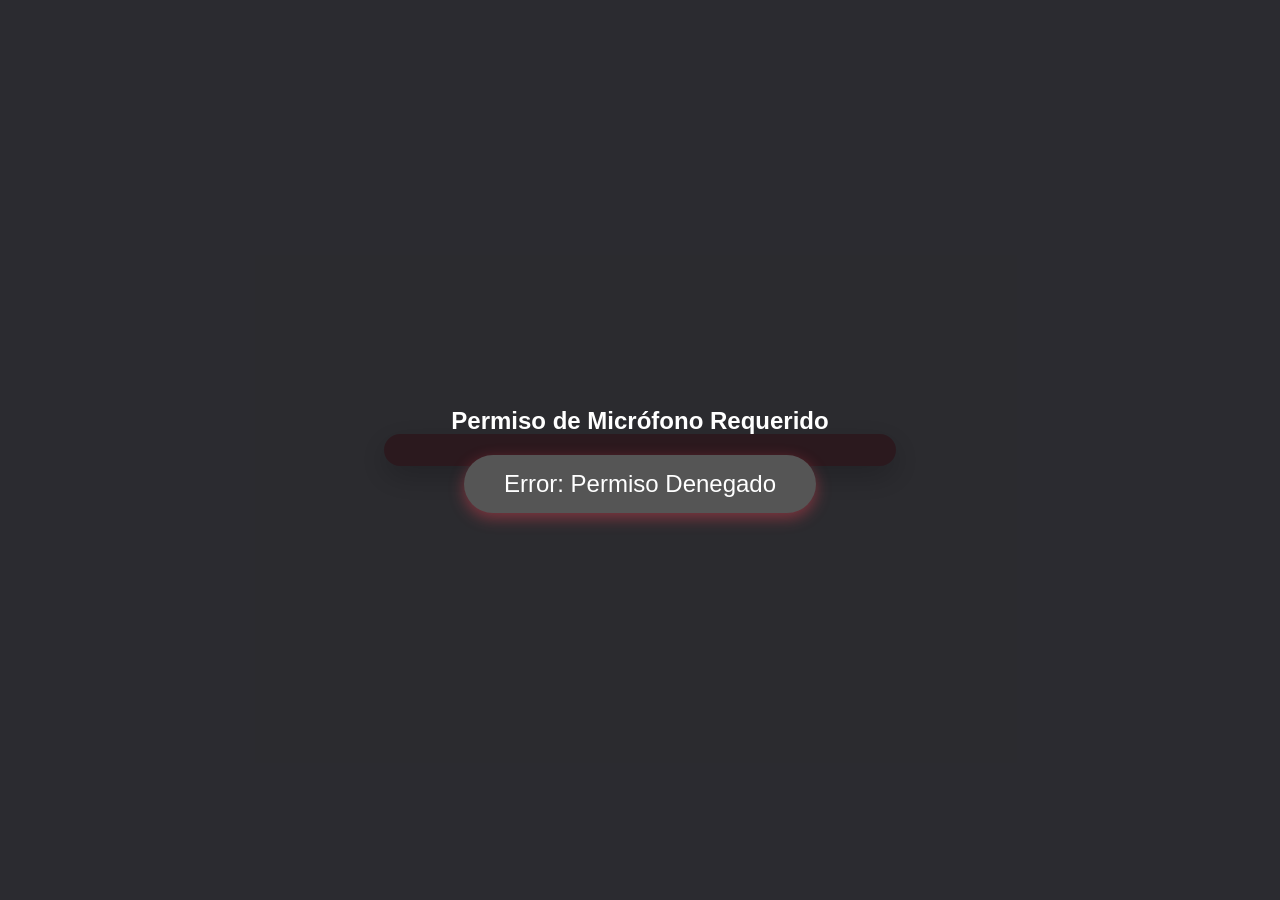
==== boca.html @ 1798888d "Working Boca" ====
<!DOCTYPE html>
<html lang="es">
<head>
    <meta charset="UTF-8">
    <meta name="viewport" content="width=device-width, initial-scale=1.0">
    <title>Boca Dinámica VTuber</title>
    <style>
        body {
            background-color: transparent; /* Ideal para OBS */
            margin: 0;
            padding: 0;
            display: flex;
            align-items: center;
            justify-content: center;
            height: 100vh;
            overflow: hidden;
            font-family: sans-serif;
        }

        .mouth-container {
            width: 100vw;
            height: 100vh;
            display: flex;
            align-items: center;
            justify-content: center;
        }

        svg {
            width: 90%;
            height: 90%;
            max-width: 800px;
            max-height: 800px;
            filter: drop-shadow(0px 10px 15px rgba(0, 0, 0, 0.4));
        }

        #start-overlay {
            position: absolute;
            top: 0;
            left: 0;
            width: 100vw;
            height: 100vh;
            background: rgba(20, 20, 25, 0.9);
            display: flex;
            flex-direction: column;
            align-items: center;
            justify-content: center;
            color: white;
            z-index: 100;
        }

        button.start-btn {
            padding: 15px 40px;
            font-size: 1.5rem;
            background: #ff4757;
            color: white;
            border: none;
            border-radius: 50px;
            cursor: pointer;
            box-shadow: 0 5px 15px rgba(255, 71, 87, 0.4);
            transition: transform 0.2s, background 0.2s;
        }

        button.start-btn:hover {
            transform: scale(1.05);
            background: #ff6b81;
        }
        
        .debug-text {
            position: absolute;
            bottom: 20px;
            left: 20px;
            color: rgba(255, 255, 255, 0.5);
            font-family: monospace;
            font-size: 14px;
            pointer-events: none;
            display: none;
        }

        .controls {
            position: absolute;
            top: 20px;
            left: 20px;
            z-index: 50;
            background: rgba(20, 20, 30, 0.7);
            padding: 10px 15px;
            border-radius: 8px;
            border: 1px solid rgba(255, 255, 255, 0.1);
            display: none;
        }
        
        .toggle-group {
            display: flex;
            align-items: center;
            gap: 10px;
            color: #ccc;
            font-size: 14px;
            cursor: pointer;
            user-select: none;
        }
        
        .toggle-group input {
            cursor: pointer;
        }
    </style>
</head>
<body>

    <div id="start-overlay">
        <h2 style="margin-bottom: 20px;">Permiso de Micrófono Requerido</h2>
        <button class="start-btn" id="startBtn">Iniciar Captura</button>
    </div>

    <div class="controls">
        <label class="toggle-group">
            <input type="checkbox" id="monitorAudioToggle"> Monitor de Audio (Con Latencia)
        </label>
    </div>

    <div class="mouth-container">
        <svg viewBox="0 0 100 100" id="mouth-svg">
            <!-- Labio exterior rojo -->
            <path id="mouth" fill="#1a1a1a" stroke="#ff4757" stroke-width="4" stroke-linejoin="round" d=""/>
        </svg>
    </div>
    
    <div class="debug-text" id="debug-info">Cargando...</div>

    <!-- Mocks for mel-core.js tracking UI variables -->
    <div id="vowelDetection" style="display:none;">--</div>
    <div id="vowelConfidence" style="display:none;">0%</div>

    <script type="module">
        import { config, loadConfig } from './config.js';
        import { analyzeFrame, currentVowel, currentConfidence } from './mel-core.js';

        // Puntos base
        const shapes = {
            neutral: [
                20, 50,                  // Izquierda (inicio)
                40, 50, 60, 50, 80, 50,  // Curva labio superior
                60, 50, 40, 50, 20, 50   // Curva labio inferior (vuelta)
            ],
            A: [
                25, 50,
                35, 15, 65, 15, 75, 50,
                65, 85, 35, 85, 25, 50
            ],
            E: [
                10, 50,
                30, 30, 70, 30, 90, 50,
                70, 70, 30, 70, 10, 50
            ],
            I: [
                5, 50,
                30, 40, 70, 40, 95, 50,
                70, 60, 30, 60, 5, 50
            ],
            O: [
                35, 50,
                35, 15, 65, 15, 65, 50,
                65, 85, 35, 85, 35, 50
            ],
            U: [
                40, 50,
                42, 35, 58, 35, 60, 50,
                58, 65, 42, 65, 40, 50
            ]
        };

        const pathEl = document.getElementById('mouth');
        const startOverlay = document.getElementById('start-overlay');
        const startBtn = document.getElementById('startBtn');
        const debugInfo = document.getElementById('debug-info');
        
        // Expose fake elements needed by mel-core.js to not crash
        window.vowelDetectionEl = document.getElementById('vowelDetection');
        window.vowelConfidenceEl = document.getElementById('vowelConfidence');

        let audioContext;
        let analyser;
        let dataArray;
        let frequencyData;
        let timeDataFloat;
        let isRecording = false;

        let monitorGainNode;
        let delayNode;

        // Visual State Variables
        let visualAperture = 0;
        let targetAperture = 0;
        let visualTargetVowel = 'A'; // Defaults to A shape when blending
        let currentVisualVowel = 'A';
        let vowelTransitionProgress = 1;

        // Smoothly interpolate arrays
        function interpolateArrays(arrNeutral, arrVowel, weight) {
            return arrNeutral.map((val, i) => val + (arrVowel[i] - val) * weight);
        }

        // Convert 14 points array to SVG Path Data
        function toPathD(pts) {
            return `M ${pts[0]},${pts[1]} C ${pts[2]},${pts[3]} ${pts[4]},${pts[5]} ${pts[6]},${pts[7]} C ${pts[8]},${pts[9]} ${pts[10]},${pts[11]} ${pts[12]},${pts[13]} Z`;
        }

        // --- RENDER LOOP ---
        function renderMouthFrame() {
            // LERPs (Suavizado de animación para no dar saltos bruscos)
            visualAperture += (targetAperture - visualAperture) * 0.2; // Velocidad de abrir la boca
            
            // Si hay cambio de vocal a vocal, interpolamos progresivamente
            if (vowelTransitionProgress < 1.0) {
                vowelTransitionProgress += 0.15; // Velocidad de morphing entre vocales (A->O)
                if (vowelTransitionProgress > 1.0) vowelTransitionProgress = 1.0;
            }

            // Calculo de Mezcla Base (Apertura)
            // Primero formamos la boca origen (ej: E) y la destino (ej: O) segun cuan abierta está
            const shapeFrom = interpolateArrays(shapes.neutral, shapes[currentVisualVowel] || shapes['A'], Math.min(visualAperture, 1.0));
            const shapeTo = interpolateArrays(shapes.neutral, shapes[visualTargetVowel] || shapes['A'], Math.min(visualAperture, 1.0));

            // Luego interpolamos entre "From" y "To" si estamos en medio de una transicion
            const finalPuntos = shapeFrom.map((val, i) => val + (shapeTo[i] - val) * vowelTransitionProgress);
            
            // Actualizamos D
            pathEl.setAttribute('d', toPathD(finalPuntos));
            
            if (visualAperture > 0.05) {
                const roundedConfidence = parseInt(window.vowelConfidenceEl.textContent) || 0;
                debugInfo.textContent = `Vocal: ${window.vowelDetectionEl.textContent} (${roundedConfidence}%) | Vol: ${targetAperture.toFixed(2)}`;
            } else {
                debugInfo.textContent = "Silencio (-)";
            }

            requestAnimationFrame(renderMouthFrame);
        }


        // --- AUDIO LOOP ---
        function animate() {
            if (!isRecording || !analyser) return;

            // Pedir datos (Igual que en app-main.js)
            analyser.getFloatFrequencyData(frequencyData);
            analyser.getFloatTimeDomainData(timeDataFloat);

            // Analizar (Esto internamente actualiza textContent de window.vowelDetectionEl)
            analyzeFrame(timeDataFloat, frequencyData, audioContext.sampleRate, analyser.fftSize);

            // Extraer la vocal pura reportada por el motor ('A', 'E', '--', etc)
            let detectedVowel = window.vowelDetectionEl.textContent;
            
            if (detectedVowel !== '--' && shapes[detectedVowel]) {
                if (visualTargetVowel !== detectedVowel) {
                    currentVisualVowel = visualTargetVowel;
                    visualTargetVowel = detectedVowel;
                    vowelTransitionProgress = 0.0;
                }
            }

            // Calcular volumen manual para la "Apertura"
            let sum = 0;
            for (let i = 0; i < timeDataFloat.length; i++) {
                sum += timeDataFloat[i] * timeDataFloat[i];
            }
            const rms = Math.sqrt(sum / timeDataFloat.length);
            const volumeDb = 20 * Math.log10(rms + 1e-10);

            // Mapeamos el volumen de -60dB a -10dB (Aprox)
            // Cuando dB sube, apertura llega a 1.0 (Boca Máxima)
            let rawAperture = (volumeDb + 60) / 40; 
            if (rawAperture < 0) rawAperture = 0;
            if (rawAperture > 1.2) rawAperture = 1.2;

            targetAperture = rawAperture;

            // Seguir leyendo audio
            requestAnimationFrame(animate);
        }

        async function startMicrophone() {
            try {
                await loadConfig();
                
                audioContext = new (window.AudioContext || window.webkitAudioContext)({
                    sampleRate: config.audio.sampleRate
                });

                // Get saved device from localStorage if any
                const savedDeviceId = localStorage.getItem('selectedAudioDeviceId');
                const audioConstraints = {
                    echoCancellation: true,
                    noiseSuppression: true,
                    autoGainControl: true,
                    sampleRate: config.audio.sampleRate
                };

                if (savedDeviceId && savedDeviceId !== 'default') {
                    audioConstraints.deviceId = { exact: savedDeviceId };
                }

                const stream = await navigator.mediaDevices.getUserMedia({ audio: audioConstraints });
                const source = audioContext.createMediaStreamSource(stream);

                const gainNode = audioContext.createGain();
                gainNode.gain.value = config.audio?.gain || 4.0;

                analyser = audioContext.createAnalyser();
                analyser.fftSize = config.audio.fftSize;
                analyser.smoothingTimeConstant = 0.8;

                source.connect(gainNode);
                gainNode.connect(analyser);

                // --- Monitor Audio Setup ---
                delayNode = audioContext.createDelay(2.0); // max 2 seconds delay
                // The detection window introduces latency, typically ~200ms
                const latencyMs = config.detection?.attackWindowMs || 200;
                delayNode.delayTime.value = latencyMs / 1000.0;
                
                monitorGainNode = audioContext.createGain();
                monitorGainNode.gain.value = document.getElementById('monitorAudioToggle').checked ? 1 : 0;
                
                // Route source -> delay -> monitorGain -> destination
                source.connect(delayNode);
                delayNode.connect(monitorGainNode);
                monitorGainNode.connect(audioContext.destination);

                document.getElementById('monitorAudioToggle').addEventListener('change', (e) => {
                    if (monitorGainNode) {
                        monitorGainNode.gain.value = e.target.checked ? 1 : 0;
                    }
                });

                dataArray = new Uint8Array(analyser.fftSize);
                frequencyData = new Float32Array(analyser.frequencyBinCount);
                timeDataFloat = new Float32Array(analyser.fftSize);

                if (audioContext.state === 'suspended') {
                    await audioContext.resume();
                }

                isRecording = true;
                startOverlay.style.display = 'none'; // Esconder capa
                
                // Empezar loops
                animate();

            } catch (error) {
                console.error("Mic Error:", error);
                startBtn.textContent = "Error: Permiso Denegado";
                startBtn.style.background = "#555";
            }
        }

        startBtn.addEventListener('click', startMicrophone);

        // Inicializamos frame render en neutral antes de grabar
        pathEl.setAttribute('d', toPathD(shapes.neutral));
        renderMouthFrame();

        // Check for debug mode in URL to show controls
        const urlParams = new URLSearchParams(window.location.search);
        if (urlParams.get('debug') === '1') {
            document.querySelector('.controls').style.display = 'block';
            document.querySelector('.debug-text').style.display = 'block';
        }

        // Autoplay attempt (podría fallar por política del navegador)
        setTimeout(() => { startMicrophone(); }, 500);

    </script>
</body>
</html>
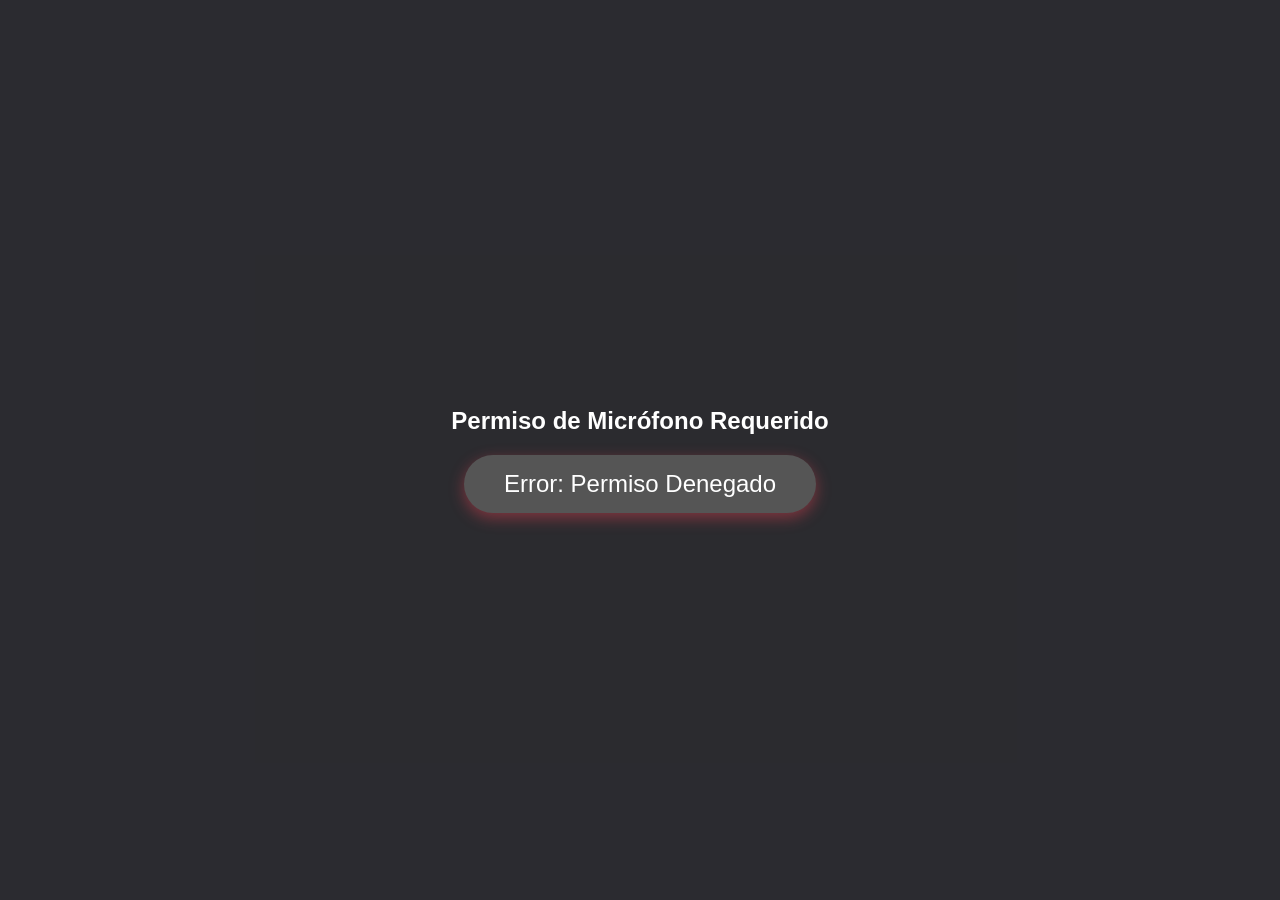
==== commit 3620d848: "Ajustes graficos deploy" ====
--- a/boca.html
+++ b/boca.html
@@ -31,6 +31,15 @@
             max-width: 800px;
             max-height: 800px;
             filter: drop-shadow(0px 10px 15px rgba(0, 0, 0, 0.4));
+            /* Fade OUT (Silencio) dura 1 segundo */
+            opacity: 0;
+            transition: opacity 1s ease-out;
+        }
+
+        svg.active-audio {
+            /* Fade IN (Hablando) dura 0.5 segundos */
+            opacity: 1;
+            transition: opacity 0.5s ease-in;
         }
 
         #start-overlay {
@@ -119,7 +128,7 @@
     <div class="mouth-container">
         <svg viewBox="0 0 100 100" id="mouth-svg">
             <!-- Labio exterior rojo -->
-            <path id="mouth" fill="#1a1a1a" stroke="#ff4757" stroke-width="4" stroke-linejoin="round" d=""/>
+            <path id="mouth" fill="#1a1a1a" stroke="#ff4757" stroke-width="2" stroke-linejoin="round" d=""/>
         </svg>
     </div>
     
@@ -203,14 +212,24 @@
             return `M ${pts[0]},${pts[1]} C ${pts[2]},${pts[3]} ${pts[4]},${pts[5]} ${pts[6]},${pts[7]} C ${pts[8]},${pts[9]} ${pts[10]},${pts[11]} ${pts[12]},${pts[13]} Z`;
         }
 
+        let lastTime = 0;
+
         // --- RENDER LOOP ---
-        function renderMouthFrame() {
+        function renderMouthFrame(timestamp) {
+            if (!timestamp) timestamp = performance.now();
+            let dt = (timestamp - lastTime) / (1000 / 60); // Delta scale based on 60fps (1.0 at 60Hz, 0.5 at 120Hz)
+            lastTime = timestamp;
+
+            // Cap dt to prevent massive jumps if tab is inactive
+            if (dt > 3.0) dt = 3.0;
+            if (dt <= 0) dt = 1.0;
+
             // LERPs (Suavizado de animación para no dar saltos bruscos)
-            visualAperture += (targetAperture - visualAperture) * 0.2; // Velocidad de abrir la boca
+            visualAperture += (targetAperture - visualAperture) * (0.2 * dt); // Velocidad de abrir la boca
             
             // Si hay cambio de vocal a vocal, interpolamos progresivamente
             if (vowelTransitionProgress < 1.0) {
-                vowelTransitionProgress += 0.15; // Velocidad de morphing entre vocales (A->O)
+                vowelTransitionProgress += (0.15 * dt); // Velocidad de morphing entre vocales (A->O)
                 if (vowelTransitionProgress > 1.0) vowelTransitionProgress = 1.0;
             }
 
@@ -225,10 +244,14 @@
             // Actualizamos D
             pathEl.setAttribute('d', toPathD(finalPuntos));
             
-            if (visualAperture > 0.05) {
+            // Lógica de Fade In / Fade Out usando CSS Classes
+            const svgEl = document.getElementById('mouth-svg');
+            if (visualAperture > 0.05 || targetAperture > 0.02) {
+                svgEl.classList.add('active-audio');
                 const roundedConfidence = parseInt(window.vowelConfidenceEl.textContent) || 0;
                 debugInfo.textContent = `Vocal: ${window.vowelDetectionEl.textContent} (${roundedConfidence}%) | Vol: ${targetAperture.toFixed(2)}`;
             } else {
+                svgEl.classList.remove('active-audio');
                 debugInfo.textContent = "Silencio (-)";
             }
 
@@ -282,25 +305,14 @@
             try {
                 await loadConfig();
                 
-                audioContext = new (window.AudioContext || window.webkitAudioContext)({
-                    sampleRate: config.audio.sampleRate
-                });
-
-                // Get saved device from localStorage if any
-                const savedDeviceId = localStorage.getItem('selectedAudioDeviceId');
-                const audioConstraints = {
-                    echoCancellation: true,
-                    noiseSuppression: true,
-                    autoGainControl: true,
-                    sampleRate: config.audio.sampleRate
-                };
-
-                if (savedDeviceId && savedDeviceId !== 'default') {
-                    audioConstraints.deviceId = { exact: savedDeviceId };
+                if (!audioContext) {
+                    audioContext = new (window.AudioContext || window.webkitAudioContext)({
+                        sampleRate: config.audio.sampleRate
+                    });
                 }
 
-                const stream = await navigator.mediaDevices.getUserMedia({ audio: audioConstraints });
-                const source = audioContext.createMediaStreamSource(stream);
+                const urlParams = new URLSearchParams(window.location.search);
+                const wsPort = urlParams.get('port');
 
                 const gainNode = audioContext.createGain();
                 gainNode.gain.value = config.audio?.gain || 4.0;
@@ -309,41 +321,95 @@
                 analyser.fftSize = config.audio.fftSize;
                 analyser.smoothingTimeConstant = 0.8;
 
-                source.connect(gainNode);
-                gainNode.connect(analyser);
-
-                // --- Monitor Audio Setup ---
-                delayNode = audioContext.createDelay(2.0); // max 2 seconds delay
-                // The detection window introduces latency, typically ~200ms
-                const latencyMs = config.detection?.attackWindowMs || 200;
-                delayNode.delayTime.value = latencyMs / 1000.0;
-                
-                monitorGainNode = audioContext.createGain();
-                monitorGainNode.gain.value = document.getElementById('monitorAudioToggle').checked ? 1 : 0;
-                
-                // Route source -> delay -> monitorGain -> destination
-                source.connect(delayNode);
-                delayNode.connect(monitorGainNode);
-                monitorGainNode.connect(audioContext.destination);
-
-                document.getElementById('monitorAudioToggle').addEventListener('change', (e) => {
-                    if (monitorGainNode) {
-                        monitorGainNode.gain.value = e.target.checked ? 1 : 0;
+                if (wsPort) {
+                    console.log(`Connecting to WebSocket audio on port ${wsPort}...`);
+                    
+                    const ws = new WebSocket(`ws://localhost:${wsPort}`);
+                    ws.binaryType = 'arraybuffer';
+                    
+                    ws.onopen = () => {
+                        console.log("WebSocket audio connected");
+                    };
+                    
+                    const muteNode = audioContext.createGain();
+                    muteNode.gain.value = 0;
+                    
+                    gainNode.connect(analyser);
+                    analyser.connect(muteNode);
+                    muteNode.connect(audioContext.destination);
+                    
+                    ws.onmessage = (event) => {
+                        const rawBuffer = event.data;
+                        const float32Data = new Float32Array(rawBuffer);
+                        
+                        if (float32Data.length > 0 && isRecording) {
+                            const audioBuffer = audioContext.createBuffer(1, float32Data.length, config.audio.sampleRate);
+                            audioBuffer.copyToChannel(float32Data, 0);
+
+                            const bufferSource = audioContext.createBufferSource();
+                            bufferSource.buffer = audioBuffer;
+                            bufferSource.connect(gainNode);
+                            bufferSource.start();
+                        }
+                    };
+                    
+                    ws.onerror = (e) => console.error("WebSocket error:", e);
+                    ws.onclose = () => console.log("WebSocket audio disconnected");
+                    window.wsAudio = ws;
+                } else {
+                    const savedDeviceId = localStorage.getItem('selectedAudioDeviceId');
+                    const audioConstraints = {
+                        echoCancellation: true,
+                        noiseSuppression: true,
+                        autoGainControl: true,
+                        sampleRate: config.audio.sampleRate
+                    };
+
+                    if (savedDeviceId && savedDeviceId !== 'default') {
+                        audioConstraints.deviceId = { exact: savedDeviceId };
                     }
-                });
+
+                    const stream = await navigator.mediaDevices.getUserMedia({ audio: audioConstraints });
+                    const source = audioContext.createMediaStreamSource(stream);
+
+                    source.connect(gainNode);
+                    gainNode.connect(analyser);
+
+                    delayNode = audioContext.createDelay(2.0); 
+                    const latencyMs = config.detection?.attackWindowMs || 200;
+                    delayNode.delayTime.value = latencyMs / 1000.0;
+                    
+                    monitorGainNode = audioContext.createGain();
+                    monitorGainNode.gain.value = document.getElementById('monitorAudioToggle').checked ? 1 : 0;
+                    
+                    source.connect(delayNode);
+                    delayNode.connect(monitorGainNode);
+                    monitorGainNode.connect(audioContext.destination);
+
+                    document.getElementById('monitorAudioToggle').addEventListener('change', (e) => {
+                        if (monitorGainNode) {
+                            monitorGainNode.gain.value = e.target.checked ? 1 : 0;
+                        }
+                    });
+                }
 
                 dataArray = new Uint8Array(analyser.fftSize);
                 frequencyData = new Float32Array(analyser.frequencyBinCount);
                 timeDataFloat = new Float32Array(analyser.fftSize);
 
                 if (audioContext.state === 'suspended') {
-                    await audioContext.resume();
+                    try {
+                        await audioContext.resume();
+                    } catch (e) {
+                         console.warn("Autoplay policy blocked AudioContext. Waiting for user interaction.", e);
+                         startBtn.textContent = "Iniciar (Requerido por Navegador)";
+                         isRecording = false;
+                         return;
+                    }
                 }
 
                 isRecording = true;
-                startOverlay.style.display = 'none'; // Esconder capa
-                
-                // Empezar loops
+                startOverlay.style.display = 'none'; 
                 animate();
 
             } catch (error) {
@@ -366,6 +432,14 @@
             document.querySelector('.debug-text').style.display = 'block';
         }
 
+        const wsPort = urlParams.get('port');
+        if (wsPort) {
+            document.querySelector('#start-overlay h2').textContent = "Esperando Conexión OBS";
+            startBtn.textContent = "Conectar a Puerto " + wsPort;
+            // No auto-start to avoid autoplay issues on desktop browsers for testing,
+            // but in OBS it usually auto-clicks or allows autoplay. We will attempt autostart:
+        }
+
         // Autoplay attempt (podría fallar por política del navegador)
         setTimeout(() => { startMicrophone(); }, 500);
 
